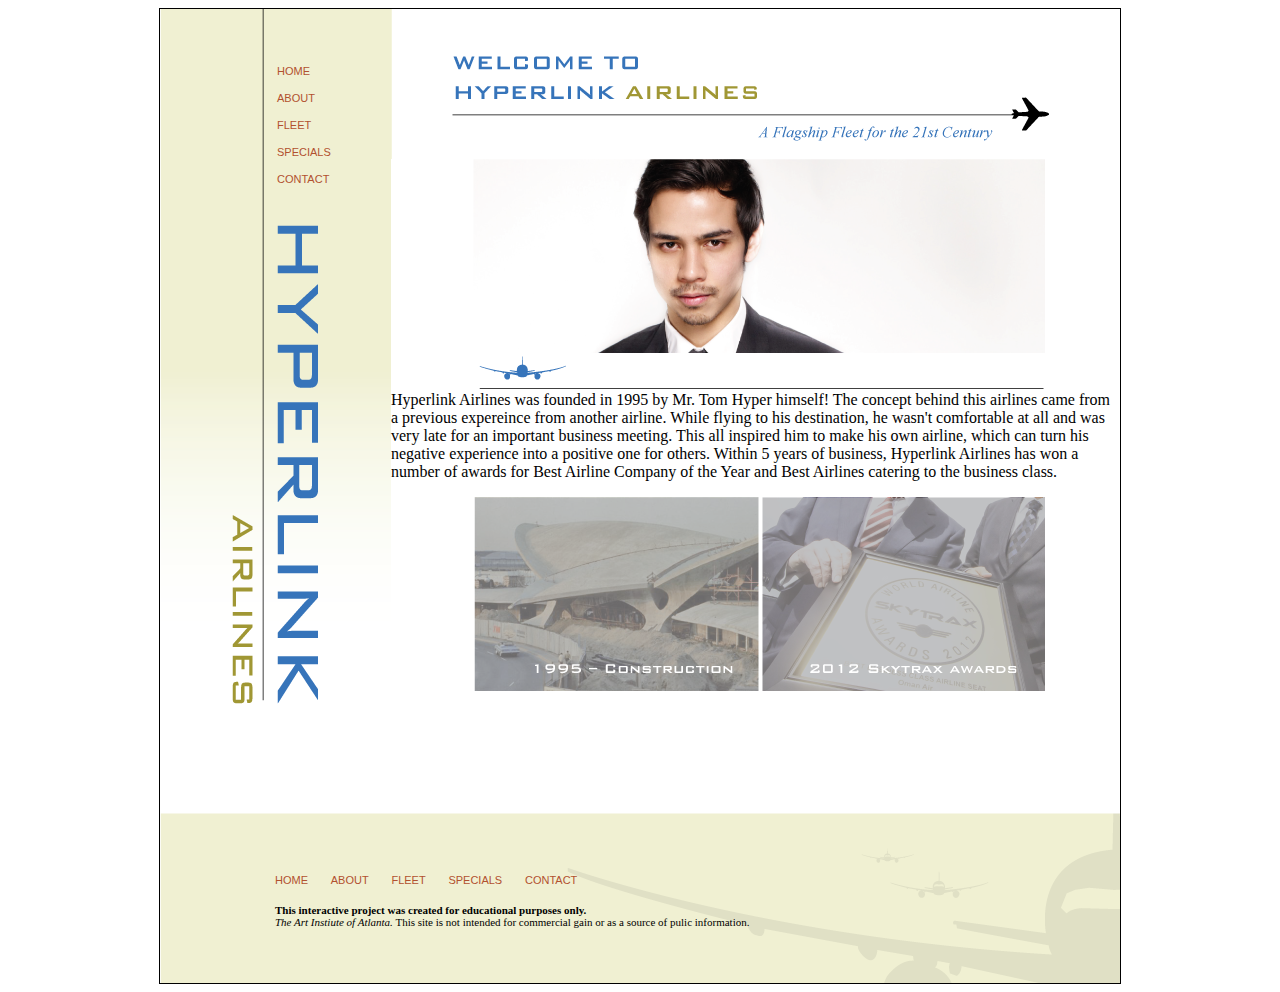
==== hyperlink_site/about.html @ 0eb81817 "Changes 1" ====
<!DOCTYPE HTML>
<html>
<head>
<meta http-equiv="Content-Type" content="text/html; charset=UTF-8">
<title>Hyperlinks Airlines</title>
<link href="style.css" rel="stylesheet" type="text/css">

</head>

<body>

<div id="wrapper">
<header>
<nav>

<ul>
<li><a href="index.html">HOME</a></li>
<li><a href="#">ABOUT</a></li>
<li><a href="#">FLEET</a></li>
<li><a href="#">SPECIALS</a></li>
<li><a href="#">CONTACT</a></li>
</ul>

</nav>
</header>

<div id="top_header"></div>

<aside>
<img id="hyperlink" src="images/hyperlink.png" width="572" height="194">
<br>
<br>
<br>
<br><br>
<br>
<br>

<img src="images/rule.png">
<br><br>
<br>
<br>
<br>
<p>Hyperlink Airlines was founded in 1995 by Mr. Tom Hyper himself! The concept behind this airlines came from a previous expereince from another airline. While flying to his destination, he wasn't comfortable at all and was very late for an important business meeting. This all inspired him to make his own airline, which can turn his negative experience into a positive one for others. Within 5 years of business, Hyperlink Airlines has won a number of awards for Best Airline Company of the Year and Best Airlines catering to the business class.</p>

<img src="images/aboutimg.png">
</aside>

<article>
</article>


<footer>
    <div id="footer_nav">
      <ul>
        <li><a href="index.html">HOME</a></li>
		<li><a href="#">ABOUT</a></li>
		<li><a href="#">FLEET</a></li>
		<li><a href="#">SPECIALS</a></li>
		<li><a href="#">CONTACT</a></li>
      </ul>
    </div>
    <div id="footer_content">
      <p><b>This interactive project was created for educational purposes only.</b> <br>
        <em>The Art Instiute of Atlanta.</em> This site is not intended for commercial gain or as a source of pulic information.</p>
    </div>
  </footer>
</div>
</body>
</html>
---- hyperlink_site/style.css ----
@charset "UTF-8";
/* CSS Document */



#wrapper{
	width:960px;
	border:#000 1px solid;
	margin:0px auto;
}

header{
	width:231px;
	height:797px;
	border: #C00; 	
	background: url(images/side_header.png) no-repeat #fff;
	float:left
}

nav{
	width: 100px;
	height: 20px;
	border: #3CF;
	margin-left: 77px;
	margin-top: 30px;
	float: left;
	font-size: 11px;
}


nav ul li {
	display: block;
	list-style-type: none;
	margin-right: 20px;
	padding-top:15px;
}
nav li a {
	color: #B2512F;
	text-decoration: none;
	font-family: 'Lato', sans-serif;/*font-family: Arial, Helvetica, sans-serif;*/
}
nav ul a:link {
	color: #B2512F;
	font-family: 'Lato', sans-serif;/*font-family: Arial, Helvetica, sans-serif;*/
}
nav ul a:visited {
	color: #B2512F;
	font-family: 'Lato', sans-serif;/*font-family: Arial, Helvetica, sans-serif;*/
}
nav ul a:hover {
	color: white;
	text-decoration: underline;
}
nav ul a:active {
	color: #1E3343;
	font-family: 'Lato', sans-serif;
}
.status {
	text-decoration: underline; /*from nav ul a*/
	font-family: 'Lato', sans-serif;
	/*font-family: Arial, Helvetica, sans-serif;*//*from nav ul a:link*/
	/*font-weight: bold; from nav ul a:link*/
	color: #FFF;/*from nav ul a:hover*/
}

#top_header{
	background: url(images/header.png) no-repeat #fff;
	width:729px;
	height:150px;
	margin-left:231px;
	
}

aside{
	height:377px;
	
}

aside img{
	float:right;
	margin-right:75px;
}

#hyperlink{
	float:clear;
}

article{
	width:546px;
	height:277px;
	margin-left:231px;
	padding-left:47px;
	padding-right:135px;
	
}

footer{
	background: url(images/footer.png) no-repeat;
	width:960px;
	height:170px;
	float:clear;
}

#footer_nav {
	width: 520px;
	height: 20px;
	margin-left: 75px;
	padding-top: 50px;
	font-size: 11px;
}
#footer_nav ul li {
	display: inline;
	list-style-type: none;
	margin-right: 20px;
}
#footer_nav li a {
	color: #B2512F;
	text-decoration: none;
	font-family: 'Lato', sans-serif;
}

#footer_content {
	width: 525px;
	height: 50px;
	margin-left: 105px;
	padding: 10px;
	font-size: 11px;
}
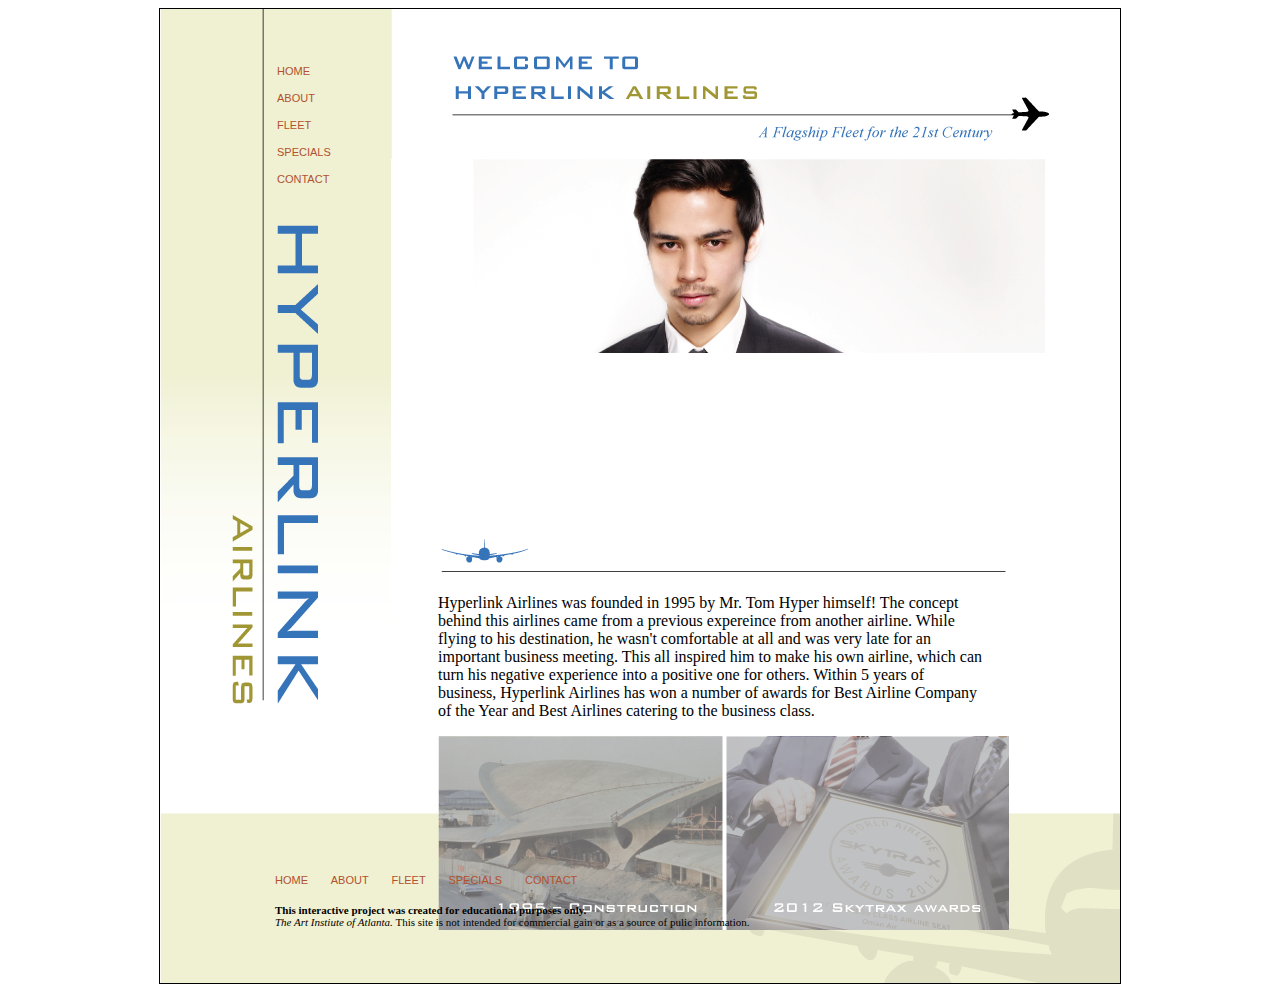
==== commit ad25bcd7: "Changes 1" ====
--- a/hyperlink_site/about.html
+++ b/hyperlink_site/about.html
@@ -28,24 +28,18 @@
 
 <aside>
 <img id="hyperlink" src="images/hyperlink.png" width="572" height="194">
-<br>
-<br>
-<br>
-<br><br>
-<br>
-<br>
 
-<img src="images/rule.png">
-<br><br>
-<br>
-<br>
-<br>
-<p>Hyperlink Airlines was founded in 1995 by Mr. Tom Hyper himself! The concept behind this airlines came from a previous expereince from another airline. While flying to his destination, he wasn't comfortable at all and was very late for an important business meeting. This all inspired him to make his own airline, which can turn his negative experience into a positive one for others. Within 5 years of business, Hyperlink Airlines has won a number of awards for Best Airline Company of the Year and Best Airlines catering to the business class.</p>
 
-<img src="images/aboutimg.png">
+
+
+
 </aside>
 
 <article>
+<img src="images/rule.png">
+
+<p>Hyperlink Airlines was founded in 1995 by Mr. Tom Hyper himself! The concept behind this airlines came from a previous expereince from another airline. While flying to his destination, he wasn't comfortable at all and was very late for an important business meeting. This all inspired him to make his own airline, which can turn his negative experience into a positive one for others. Within 5 years of business, Hyperlink Airlines has won a number of awards for Best Airline Company of the Year and Best Airlines catering to the business class.</p>
+<img src="images/aboutimg.png">
 </article>
 
 
